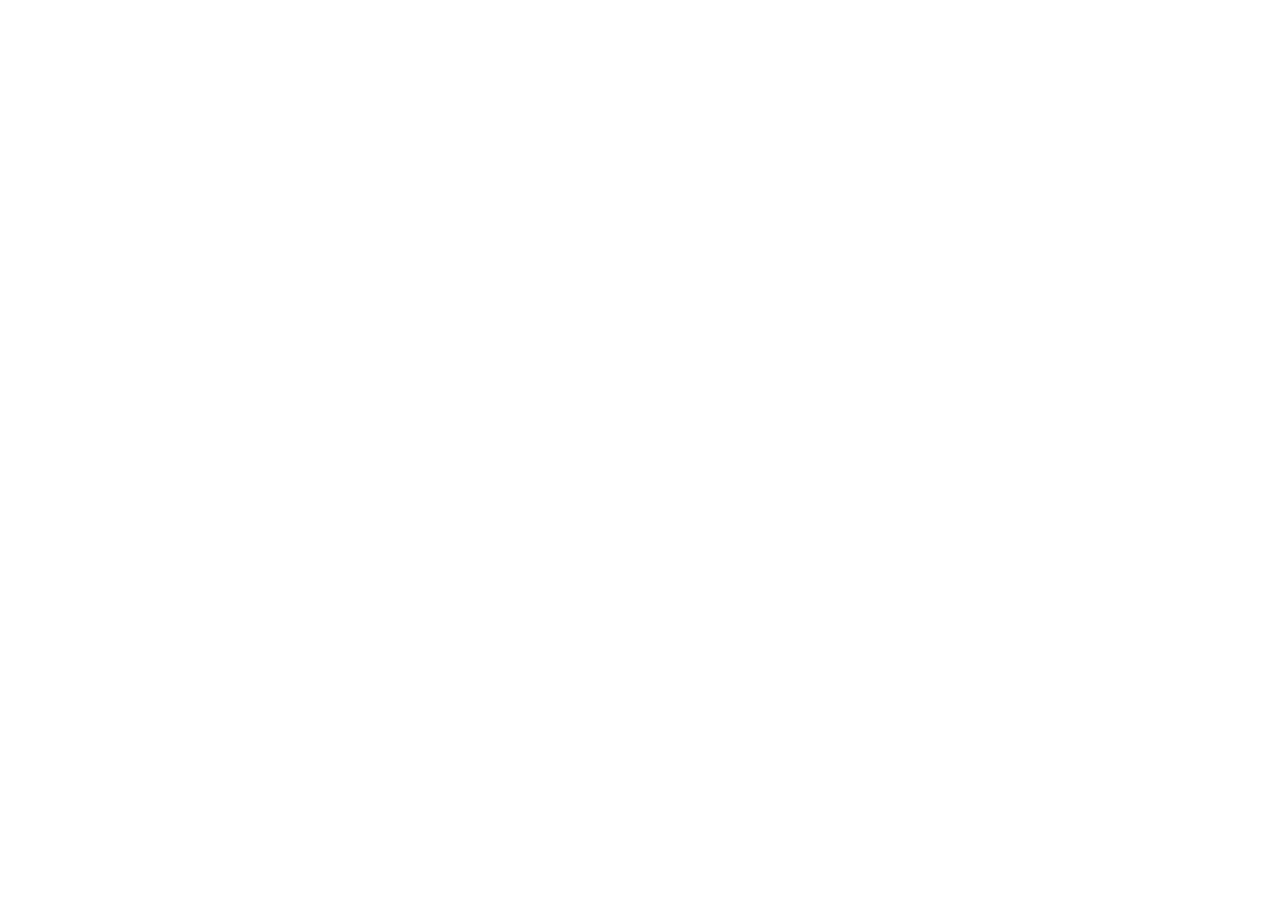
==== Project 1/index.html @ 4188261f "new file stuff" ====
<!DOCTYPE html>
<html lang="en">
    <head>
        <meta charset="UTF-8">
        <meta name="viewport" content="width=device-width, initial-scale=1.0">
        <title>Project 1</title>
        <link rel="stylesheet" href="style.css">
    </head>
    <body>

    </body>
</html>
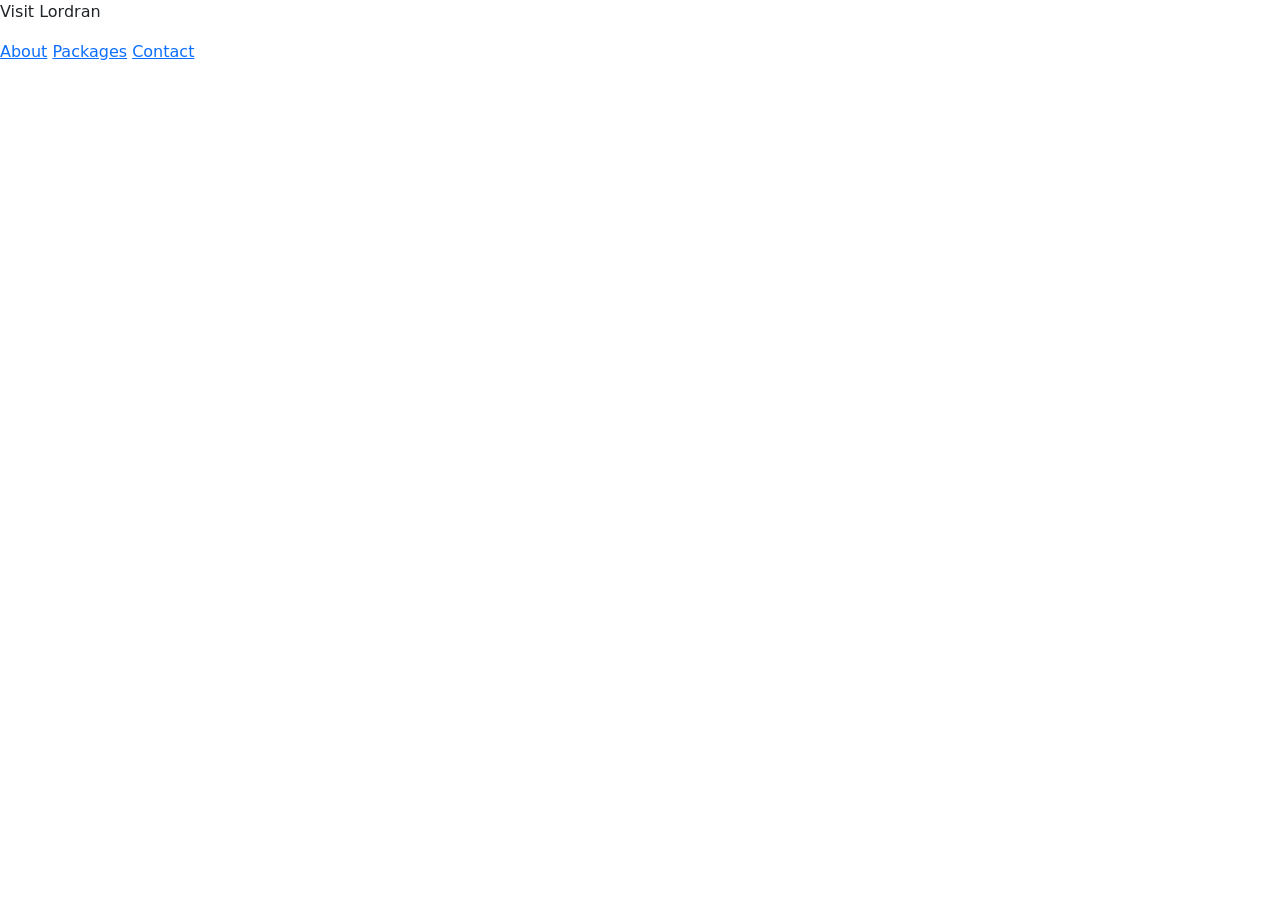
==== commit 47b82b52: "head & header changes" ====
--- a/Project 1/index.html
+++ b/Project 1/index.html
@@ -2,11 +2,20 @@
 <html lang="en">
     <head>
         <meta charset="UTF-8">
-        <meta name="viewport" content="width=device-width, initial-scale=1.0">
-        <title>Project 1</title>
+        <meta name="viewport" content="width=device-width, initial-scale=1">
+        <title> Visit Lordran</title>
+        <link href="https://cdn.jsdelivr.net/npm/bootstrap@5.2.3/dist/css/bootstrap.min.css" rel="stylesheet" integrity="sha384-rbsA2VBKQhggwzxH7pPCaAqO46MgnOM80zW1RWuH61DGLwZJEdK2Kadq2F9CUG65" crossorigin="anonymous"> <!-- I copied this link from the Bootstrap Intro -->
         <link rel="stylesheet" href="style.css">
     </head>
     <body>
+<header> <nav> <p> Visit Lordran</p>
+<a href="#about">About</a>
+<a href="#packages">Packages</a>
+<a href="#contact">Contact</a>
+</nav>
+</header> <main> 
 
+</main>
+ <script src="https://cdn.jsdelivr.net/npm/bootstrap@5.2.3/dist/js/bootstrap.bundle.min.js" integrity="sha384-kenU1KFdBIe4zVF0s0G1M5b4hcpxyD9F7jL+jjXkk+Q2h455rYXK/7HAuoJl+0I4" crossorigin="anonymous"></script> <!-- I copied this link from the Bootstrap Intro -->
     </body>
 </html>
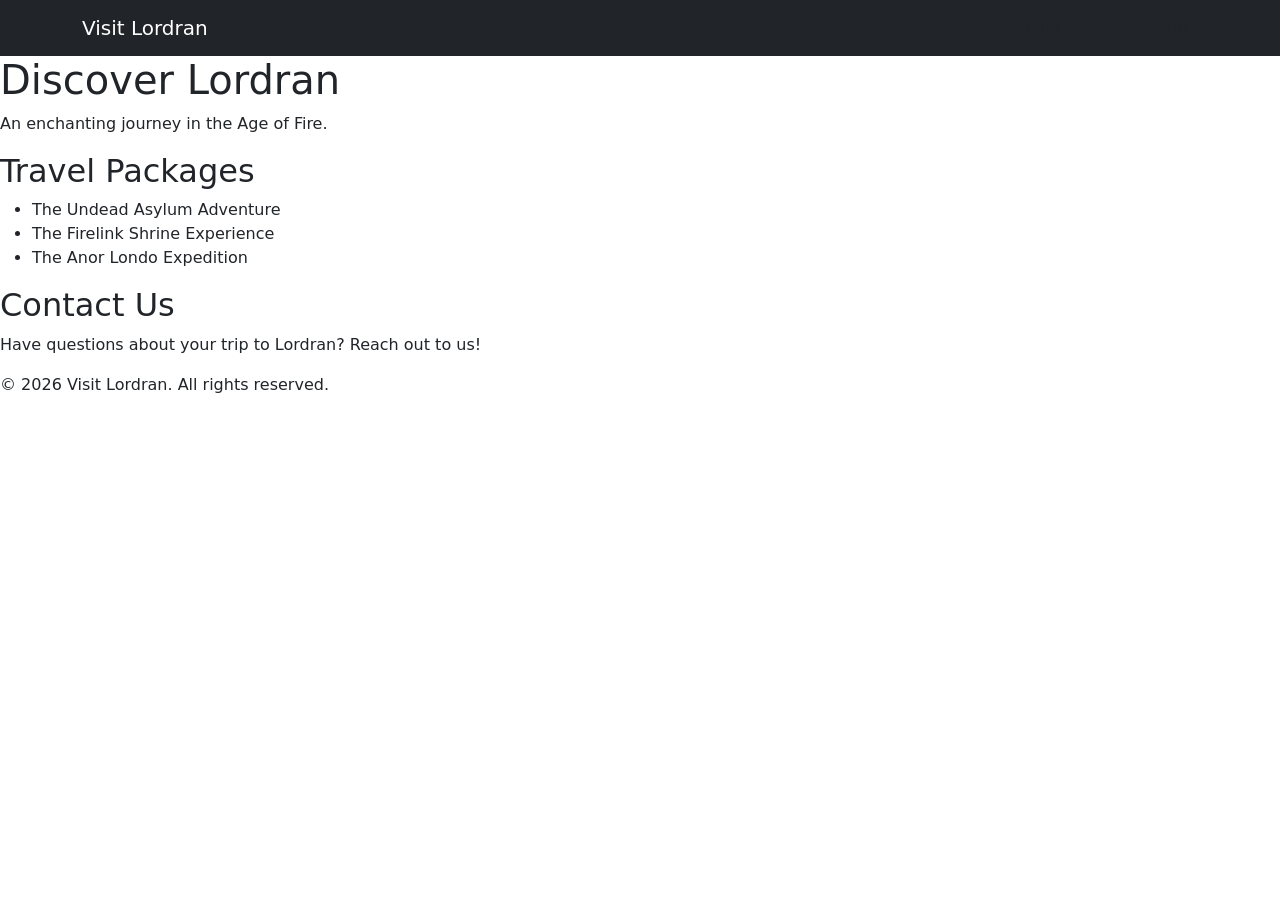
==== commit e5ed40c2: "more updates" ====
--- a/Project 1/index.html
+++ b/Project 1/index.html
@@ -8,14 +8,36 @@
         <link rel="stylesheet" href="style.css">
     </head>
     <body>
-<header> <nav> <p> Visit Lordran</p>
-<a href="#about">About</a>
-<a href="#packages">Packages</a>
-<a href="#contact">Contact</a>
+<header> <nav class="navbar navbar-expand-lg navbar-dark bg-dark"> <div class="container">
+<a class="navbar-brand" href="#"> Visit Lordran</a>
+<div class="navbar -nav ms-auto">
+<a class="nav-link" href="#about">About</a>
+<a class="nav-link" href="#packages">Packages</a>
+<a class="nav-link" href="#contact">Contact</a>
+</div>
+</div>
 </nav>
 </header> <main> 
-
+<section id="about">
+    <h1> Discover Lordran</h1>
+    <p> An enchanting journey in the Age of Fire.</p>
+</section>
+<section id="packages">
+    <h2> Travel Packages</h2>
+    <ul>
+        <li> The Undead Asylum Adventure</li>
+        <li> The Firelink Shrine Experience</li>
+        <li> The Anor Londo Expedition</li>
+    </ul>
+</section>
+<section id="contact">
+    <h2> Contact Us</h2>
+    <p> Have questions about your trip to Lordran? Reach out to us!</p>
+</section>
 </main>
+<footer>
+    <p>&copy; 2026 Visit Lordran. All rights reserved.</p>
+</footer>
  <script src="https://cdn.jsdelivr.net/npm/bootstrap@5.2.3/dist/js/bootstrap.bundle.min.js" integrity="sha384-kenU1KFdBIe4zVF0s0G1M5b4hcpxyD9F7jL+jjXkk+Q2h455rYXK/7HAuoJl+0I4" crossorigin="anonymous"></script> <!-- I copied this link from the Bootstrap Intro -->
     </body>
 </html>
